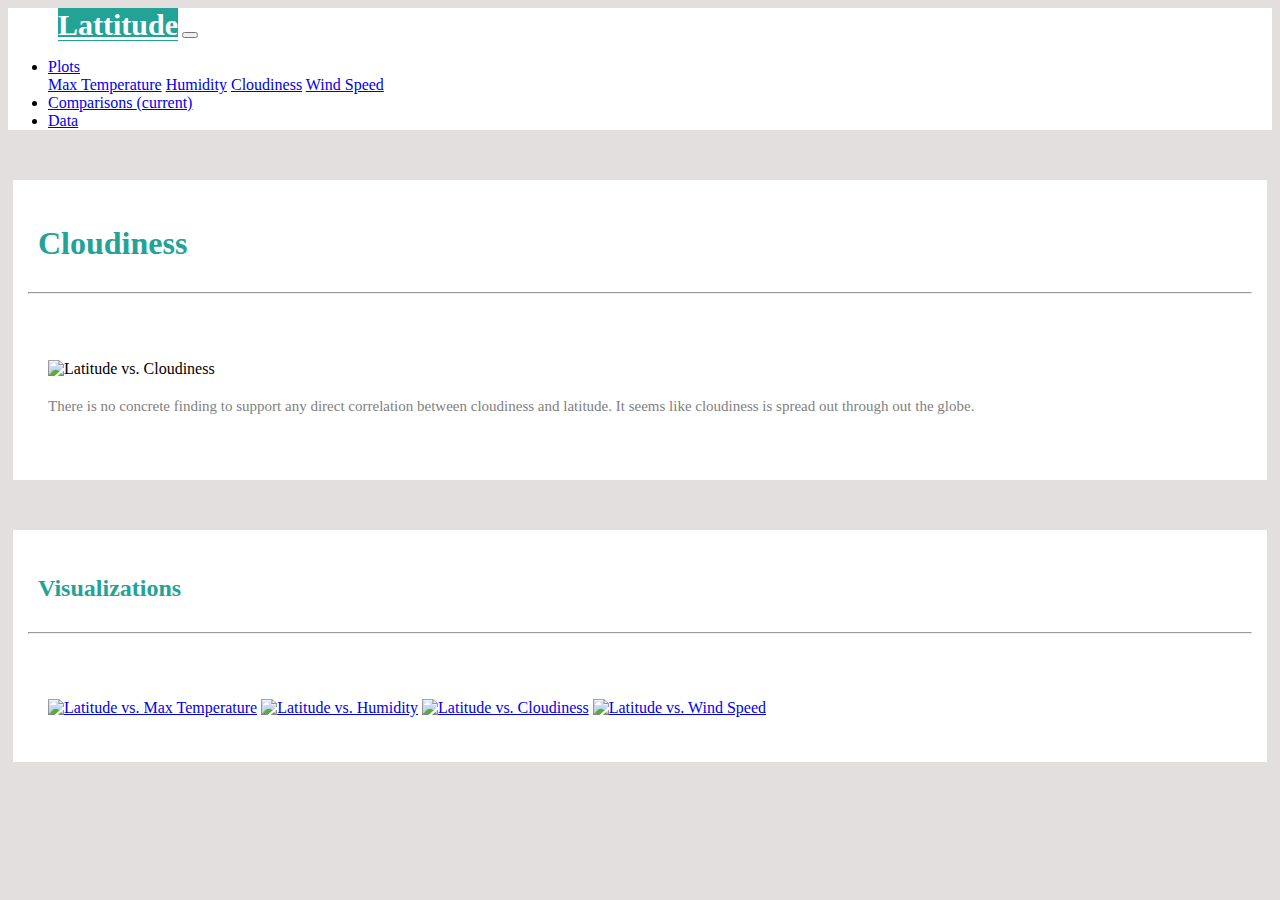
==== cloudiness.html @ f60f6dd1 "added files" ====
<!doctype html>
<html lang="en">
  <head>
    <!-- Required meta tags -->
    <meta charset="utf-8">
    <meta name="viewport" content="width=device-width, initial-scale=1, shrink-to-fit=no">

    <!-- Bootstrap CSS -->
    <link rel="stylesheet" href="https://stackpath.bootstrapcdn.com/bootstrap/4.2.1/css/bootstrap.min.css" integrity="sha384-GJzZqFGwb1QTTN6wy59ffF1BuGJpLSa9DkKMp0DgiMDm4iYMj70gZWKYbI706tWS" crossorigin="anonymous">
    <link rel="stylesheet" href="style.css">
    <title>Bootstrap Visualization Dashboard</title>
  </head>

  <body>
    <!-- Start of Navbar -->
    <nav class="navbar navbar-expand-sm navbar-light bg-light">
      <a class="navbar-brand" href="./index.html"><b>Lattitude</b></a>
      <button class="navbar-toggler" type="button" data-toggle="collapse" data-target="#navbarNavDropdown" aria-controls="navbarNavDropdown" aria-expanded="false" aria-label="Toggle navigation">
          <span class="navbar-toggler-icon"></span>
      </button>
      <!-- plots drop down and 2 other links -->
      <div class="collapse navbar-collapse" id="navbarNavDropdown">
        <ul class="navbar-nav ml-auto">
          <li class="nav-item dropdown">
            <a class="nav-link dropdown-toggle" href="#" id="navbarDropdownMenuLink" role="button" data-toggle="dropdown" aria-haspopup="true" aria-expanded="false">Plots </a>
            <div class="dropdown-menu" aria-labelledby="navbarDropdownMenuLink">
              <a class="dropdown-item" href="./Max_temp.html">Max Temperature</a>
              <a class="dropdown-item" href="./humidity.html">Humidity</a>
              <a class="dropdown-item" href="./cloudiness.html">Cloudiness</a>
              <a class="dropdown-item" href="./wind_speed.html">Wind Speed</a>
            </div>
          </li>
          <li class="nav-item">
              <a class="nav-link" href="./comparisons.html">Comparisons <span class="sr-only">(current)</span></a>
            </li>
          <li class="nav-item">
            <a class="nav-link" href="./data.html">Data</a>
          </li>
        </ul>
      </div>
    </nav>
    <!-- Start of main content -->
    <div class="container-fluid">
        <div class='row'>
            <div class="col-md-8">
                <div class="box">
                    <div class="page-header">
                        <h1 class="title">Cloudiness</h1>
                        <hr>
                    </div>
                    <div class="box">
                        <img src="Resources/assets/images/Fig3.png" alt="Latitude vs. Cloudiness" height="300" width="500" align="center">
                        <p>There is no concrete finding to support any direct correlation between cloudiness and latitude. It seems like cloudiness is spread out through out the globe.</p>
                    </div>
                </div>
            </div>
        

    <!-- End of main content -->
            <div class='col-md-4'>
                <div class="box">
                    <div class="page-header">
                    <h2 class='title'>Visualizations</h2>
                    <hr>
                    </div>
                <div class="box">
                    <a href="./max_temp.html"><img src="Resources/assets/images/Fig1.png" alt="Latitude vs. Max Temperature" height="150" width="150"></a>
                    <a href="./humidity.html"><img src="Resources/assets/images/Fig2.png" alt="Latitude vs. Humidity" height="150" width="150"></a>
                    <a href="./cloudiness.html"><img src="Resources/assets/images/Fig3.png" alt="Latitude vs. Cloudiness" height="150" width="150"></a>
                    <a href="./wind_speed.html"><img src="Resources/assets/images/Fig4.png" alt="Latitude vs. Wind Speed" height="150" width="150"></a>
                </div>
                </div>
            </div>
        </div>
    </div>


    <!-- Optional JavaScript -->
    <!-- jQuery first, then Popper.js, then Bootstrap JS -->
    <script src="https://code.jquery.com/jquery-3.3.1.slim.min.js" integrity="sha384-q8i/X+965DzO0rT7abK41JStQIAqVgRVzpbzo5smXKp4YfRvH+8abtTE1Pi6jizo" crossorigin="anonymous"></script>
    <script src="https://cdnjs.cloudflare.com/ajax/libs/popper.js/1.14.6/umd/popper.min.js" integrity="sha384-wHAiFfRlMFy6i5SRaxvfOCifBUQy1xHdJ/yoi7FRNXMRBu5WHdZYu1hA6ZOblgut" crossorigin="anonymous"></script>
    <script src="https://stackpath.bootstrapcdn.com/bootstrap/4.2.1/js/bootstrap.min.js" integrity="sha384-B0UglyR+jN6CkvvICOB2joaf5I4l3gm9GU6Hc1og6Ls7i6U/mkkaduKaBhlAXv9k" crossorigin="anonymous"></script>
  </body>
</html>
---- style.css ----
.navbar{
    background-color: white !important;
}

.navbar .navbar-brand{
    color: white;
    width: 180px;
    height: 60px !important;
    height: 45px;
    margin-left: 50px !important;
    font-size: 30px;
    text-align: center;
    background-color: rgb(35, 163, 150);
}

.navbar .navbar-brand:hover{
    color: white;
    width: 180px;
    height: 45px;
    margin-left: 50px !important;
    font-size: 30px;
    text-align: center;
    background-color: rgb(35, 163, 150);
}

body {
  background: rgba(226, 221, 221, 0.945);
}

.box{
  padding: 15px;
  background: white;
  margin-top:50px;
  margin-left:5px;
  margin-right:5px;
  margin-bottom:15px;
  align-content: center;
}

h1 {
  color: rgb(35, 163, 150);
}
h2 {
  color: rgb(35, 163, 150);
}

p{
    font-size: 15px;
    line-height: 20pt;
    color: gray;
}

.title {
  margin-top:30px;
  margin-left:10px;
  margin-right:10px;
  margin-bottom:30px;
}
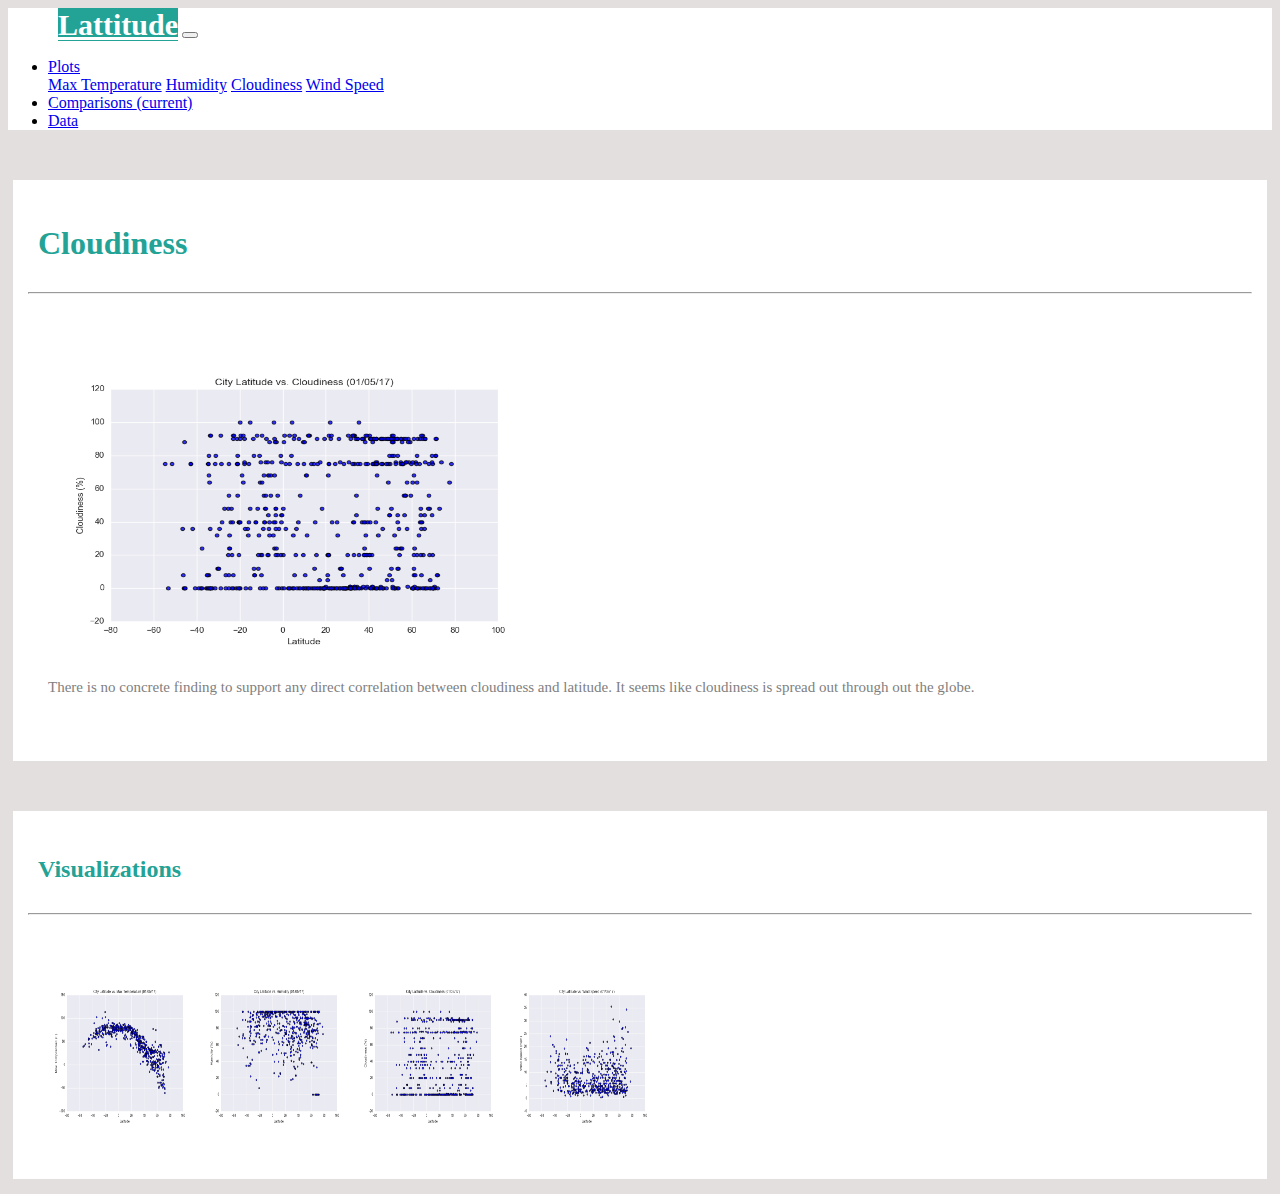
==== commit 4ee5f553: "updating changes" ====
--- a/cloudiness.html
+++ b/cloudiness.html
@@ -24,7 +24,7 @@
           <li class="nav-item dropdown">
             <a class="nav-link dropdown-toggle" href="#" id="navbarDropdownMenuLink" role="button" data-toggle="dropdown" aria-haspopup="true" aria-expanded="false">Plots </a>
             <div class="dropdown-menu" aria-labelledby="navbarDropdownMenuLink">
-              <a class="dropdown-item" href="./Max_temp.html">Max Temperature</a>
+              <a class="dropdown-item" href="./max_temp.html">Max Temperature</a>
               <a class="dropdown-item" href="./humidity.html">Humidity</a>
               <a class="dropdown-item" href="./cloudiness.html">Cloudiness</a>
               <a class="dropdown-item" href="./wind_speed.html">Wind Speed</a>
